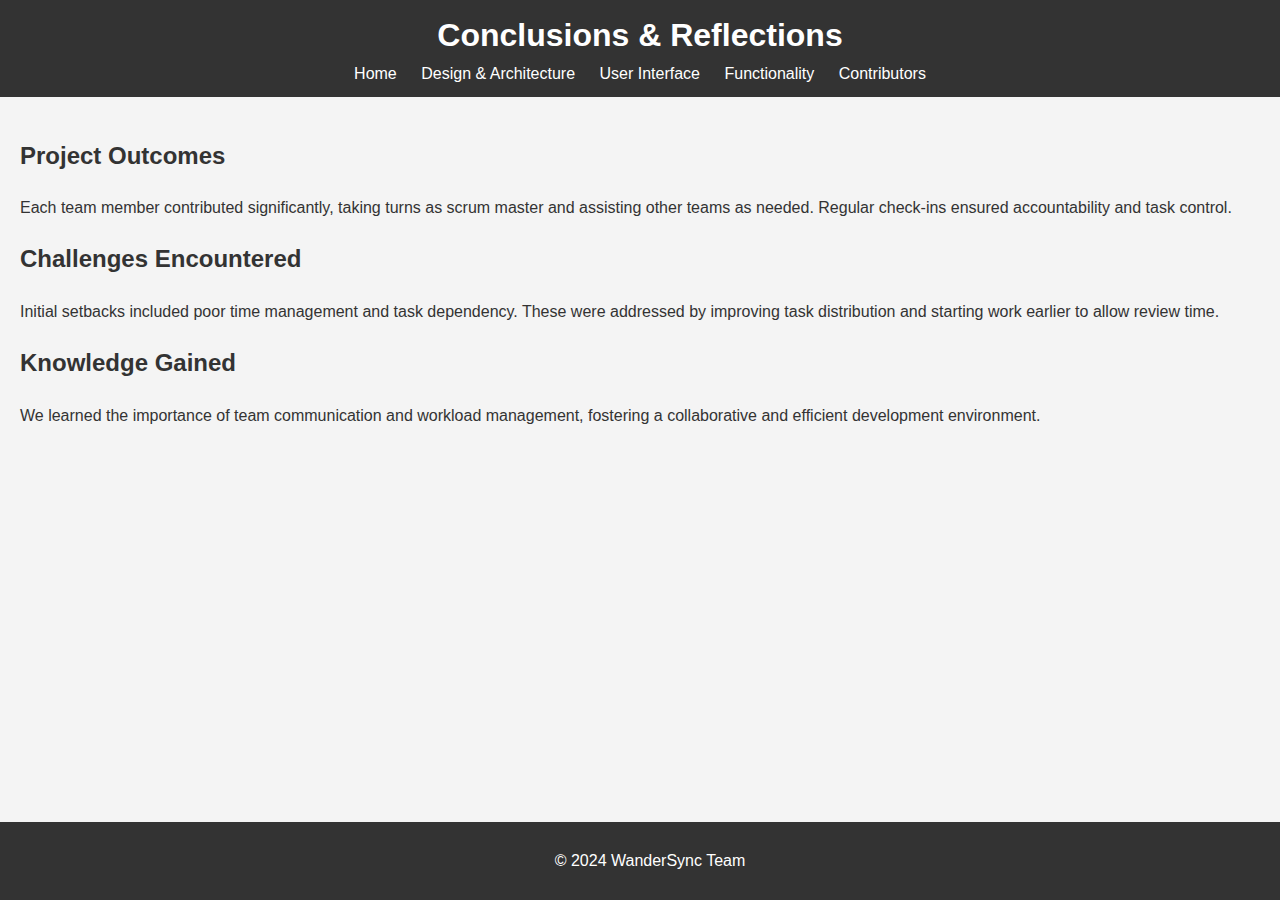
==== conclusions.html @ 0c26472b "enter" ====
<!DOCTYPE html>
<html lang="en">
<head>
    <meta charset="UTF-8">
    <meta name="viewport" content="width=device-width, initial-scale=1.0">
    <title>Conclusions & Reflections</title>
    <link rel="stylesheet" href="styles.css">
</head>
<body>
    <header>
        <h1>Conclusions & Reflections</h1>
        <nav>
            <a href="index.html">Home</a>
            <a href="design.html">Design & Architecture</a>
            <a href="ui.html">User Interface</a>
            <a href="functionality.html">Functionality</a>
            <a href="contributors.html">Contributors</a>
        </nav>
    </header>
    <main>
        <section>
            <h2>Project Outcomes</h2>
            <p>Each team member contributed significantly, taking turns as scrum master and assisting other teams as needed. Regular check-ins ensured accountability and task control.</p>
            <h2>Challenges Encountered</h2>
            <p>Initial setbacks included poor time management and task dependency. These were addressed by improving task distribution and starting work earlier to allow review time.</p>
            <h2>Knowledge Gained</h2>
            <p>We learned the importance of team communication and workload management, fostering a collaborative and efficient development environment.</p>
        </section>
    </main>
    <footer>
        <p>&copy; 2024 WanderSync Team</p>
    </footer>
</body>
</html>
---- styles.css ----
body {
    font-family: Arial, sans-serif;
    line-height: 1.6;
    margin: 0;
    padding: 0;
    color: #333;
    background-color: #f4f4f4;
}

header {
    background: #333;
    color: #fff;
    padding: 10px 0;
    text-align: center;
}

header h1 {
    margin: 0;
}

nav a {
    color: #fff;
    margin: 0 10px;
    text-decoration: none;
}

nav a:hover {
    text-decoration: underline;
}

main {
    padding: 20px;
}

footer {
    text-align: center;
    padding: 10px;
    background: #333;
    color: #fff;
    position: fixed;
    bottom: 0;
    width: 100%;
}
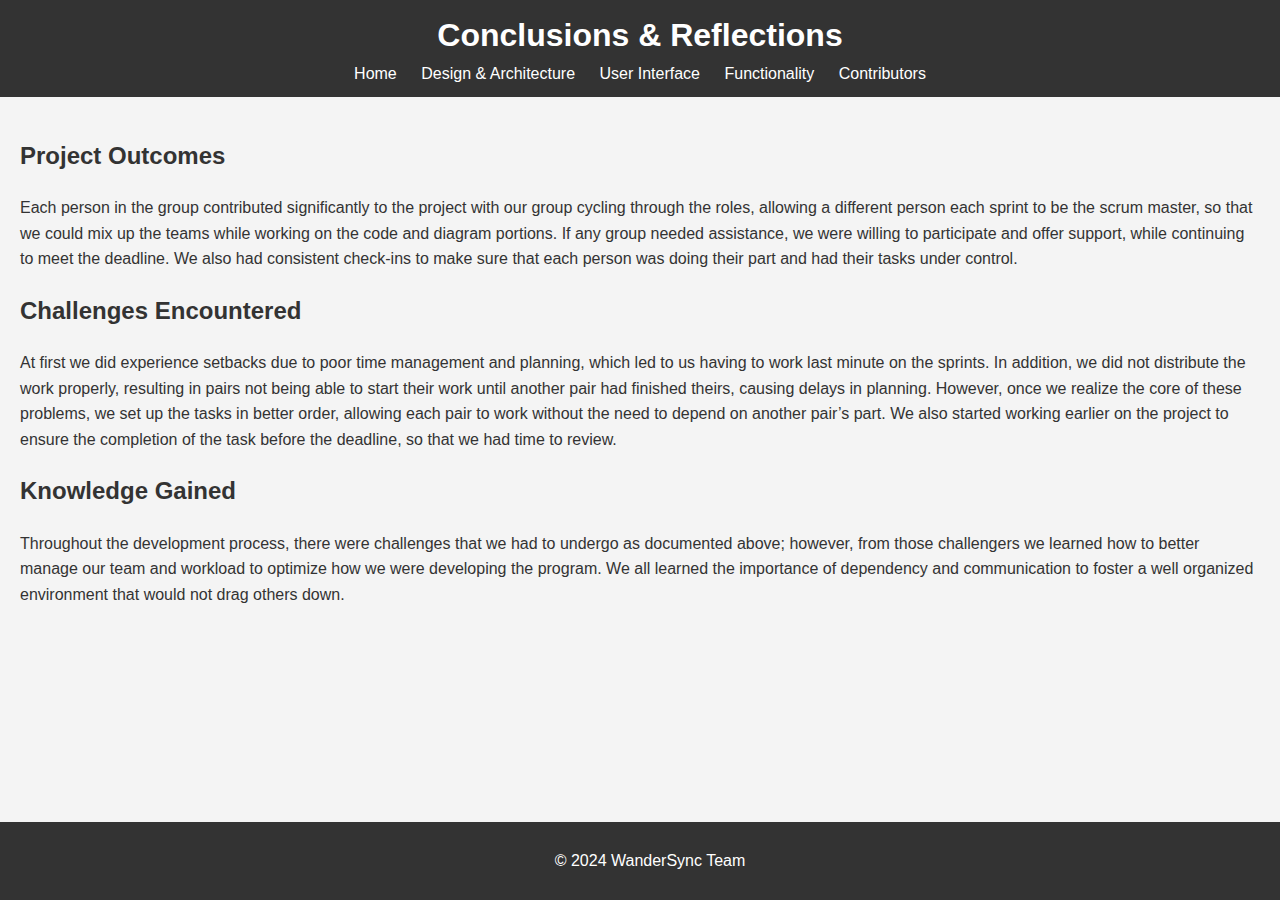
==== commit 0536bfb8: "new info" ====
--- a/conclusions.html
+++ b/conclusions.html
@@ -20,11 +20,11 @@
     <main>
         <section>
             <h2>Project Outcomes</h2>
-            <p>Each team member contributed significantly, taking turns as scrum master and assisting other teams as needed. Regular check-ins ensured accountability and task control.</p>
+            <p>Each person in the group contributed significantly to the project with our group cycling through the roles, allowing a different person each sprint to be the scrum master, so that we could mix up the teams while working on the code and diagram portions. If any group needed assistance, we were willing to participate and offer support, while continuing to meet the deadline. We also had consistent check-ins to make sure that each person was doing their part and had their tasks under control.</p>
             <h2>Challenges Encountered</h2>
-            <p>Initial setbacks included poor time management and task dependency. These were addressed by improving task distribution and starting work earlier to allow review time.</p>
+            <p>At first we did experience setbacks due to poor time management and planning, which led to us having to work last minute on the sprints. In addition, we did not distribute the work properly, resulting in pairs not being able to start their work until another pair had finished theirs, causing delays in planning. However, once we realize the core of these problems, we set up the tasks in better order, allowing each pair to work without the need to depend on another pair’s part. We also started working earlier on the project to ensure the completion of the task before the deadline, so that we had time to review.</p>
             <h2>Knowledge Gained</h2>
-            <p>We learned the importance of team communication and workload management, fostering a collaborative and efficient development environment.</p>
+            <p>Throughout the development process, there were challenges that we had to undergo as documented above; however, from those challengers we learned how to better manage our team and workload to optimize how we were developing the program. We all learned the importance of dependency and communication to foster a well organized environment that would not drag others down.</p>
         </section>
     </main>
     <footer>
--- a/styles.css
+++ b/styles.css
@@ -41,3 +41,25 @@
     bottom: 0;
     width: 100%;
 }
+
+.screenshots {
+    display: flex;
+    flex-wrap: wrap; /* Wrap images to the next row if they exceed the container width */
+    justify-content: center; /* Center images horizontally */
+    gap: 20px; /* Add space between images */
+    padding: 20px; /* Add padding around the container */
+}
+
+.screenshots img {
+    max-width: 300px; /* Limit the width of each screenshot */
+    width: 100%; /* Ensure responsiveness */
+    height: auto; /* Maintain aspect ratio */
+    border-radius: 10px; /* Add rounded corners */
+    box-shadow: 0 4px 6px rgba(0, 0, 0, 0.1); /* Subtle shadow for depth */
+    transition: transform 0.3s ease, box-shadow 0.3s ease; /* Smooth hover effect */
+}
+
+.screenshots img:hover {
+    transform: scale(1.05); /* Slight zoom effect on hover */
+    box-shadow: 0 6px 10px rgba(0, 0, 0, 0.15); /* Increase shadow depth on hover */
+}
